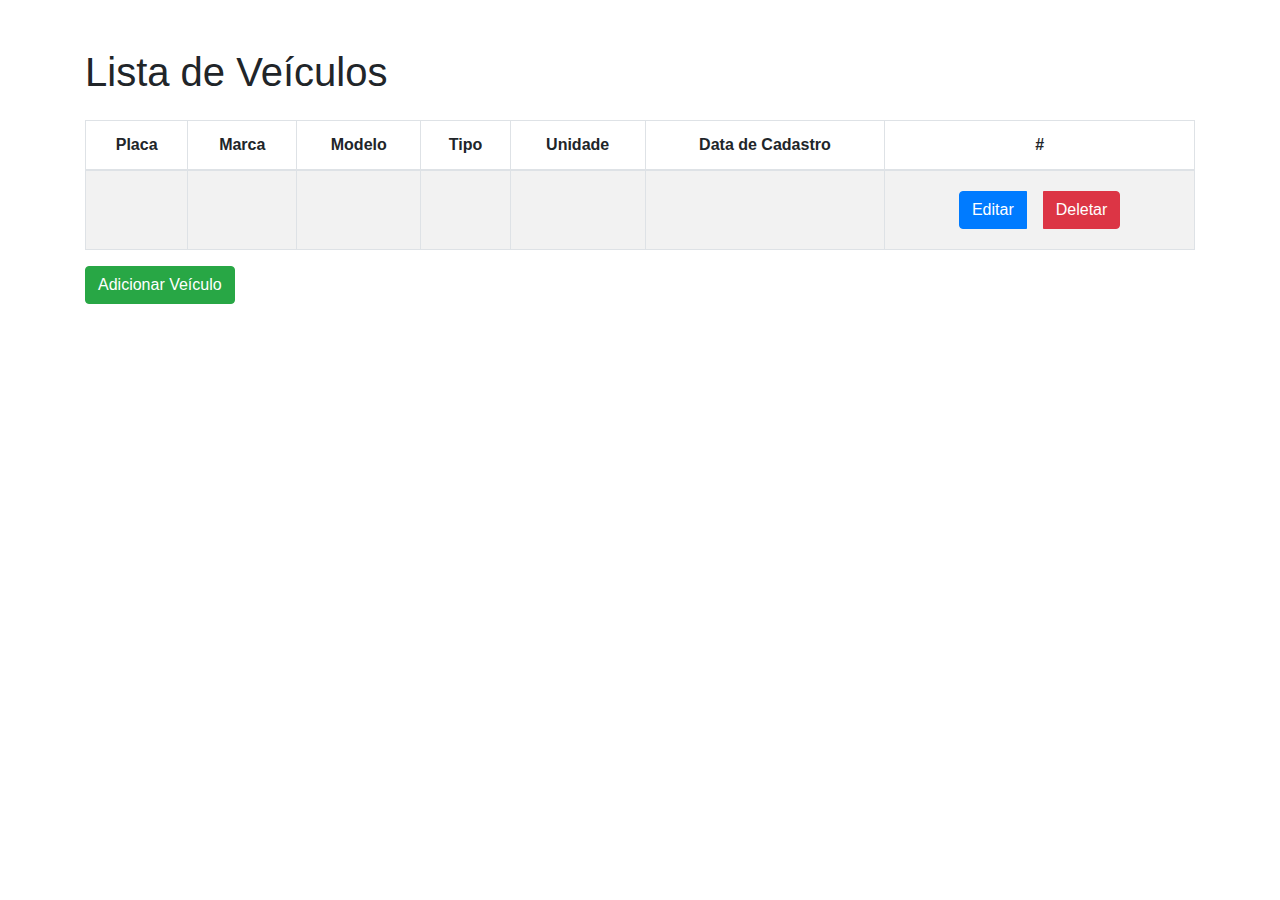
==== cadastro_veiculos/src/main/resources/templates/index.html @ 0e353e2e "CRUD VERSÃO COM TELAS" ====
<!DOCTYPE html>
<html lang="en" xmlns:th="http://www.thymeleaf.org">
<head>
    <meta charset="UTF-8">
    <meta name="viewport" content="width=device-width, initial-scale=1.0">
    <title>Cadastro de Veículos</title>
    <link rel="stylesheet" href="https://stackpath.bootstrapcdn.com/bootstrap/4.5.2/css/bootstrap.min.css">
</head>
<body>
<div class="mt-5 container">
    <h1 class="my-4">Lista de Veículos</h1>

    <!-- Tabela responsiva do Bootstrap -->
    <div class="table-responsive">
        <table class="table table-bordered table-striped">
            <thead>
            <tr>
                <th class="text-center">Placa</th>
                <th class="text-center">Marca</th>
                <th class="text-center">Modelo</th>
                <th class="text-center">Tipo</th>
                <th class="text-center">Unidade</th>
                <th class="text-center">Data de Cadastro</th>
                <th class="text-center">#</th>
            </tr>
            </thead>
            <tbody>
            <!-- Loop para exibir cada veículo -->
            <tr class="text-center" th:each="veiculo : ${veiculosAtivos}">
                <td class="text-center align-middle" th:text="${veiculo.placa}"></td>
                <td class="text-center align-middle" th:text="${veiculo.marca}"></td>
                <td class="text-center align-middle" th:text="${veiculo.modelo}"></td>
                <td class="text-center align-middle" th:text="${veiculo.tipo}"></td>
                <td class="text-center align-middle" th:text="${veiculo.unidade}"></td>
                <td class="text-center align-middle" th:text="${veiculo.dtCadastro}"></td>
                <td class="text-center align-middle">
                    <div class="btn-group">
                        <a class="m-2 btn btn-primary" th:href="@{/editar/{id}(id=${veiculo.codVeiculo})}" id="editar" type="button" >Editar</a>
                        <a class="m-2 btn btn-danger" th:href="@{/deletar/{id}(id=${veiculo.codVeiculo})}" id="deletar" type="button" >Deletar</a>
                    </div>
                </td>
            </tr>
            </tbody>
        </table>
    </div>



    <!-- Botão para adicionar novo veículo -->
    <a class="btn btn-success" th:href="@{/formulario}">Adicionar Veículo</a>
</div>

<!-- Adicionando o Bootstrap JS (opcional) -->
<script src="https://code.jquery.com/jquery-3.5.1.slim.min.js"></script>
<script src="https://cdn.jsdelivr.net/npm/@popperjs/core@2.5.4/dist/umd/popper.min.js"></script>
<script src="https://stackpath.bootstrapcdn.com/bootstrap/4.5.2/js/bootstrap.min.js"></script>

<!-- Script para confirmar a exclusão -->
<script th:inline="javascript">
    $(document).ready(function() {
        $('#deletar').click(function() {
            if (confirm("Tem certeza que deseja excluir este veículo?")) {
                window.location.href = document.getElementById("deletar").getAttribute("href");
            }
        });
    });
</script>
</body>
</html>
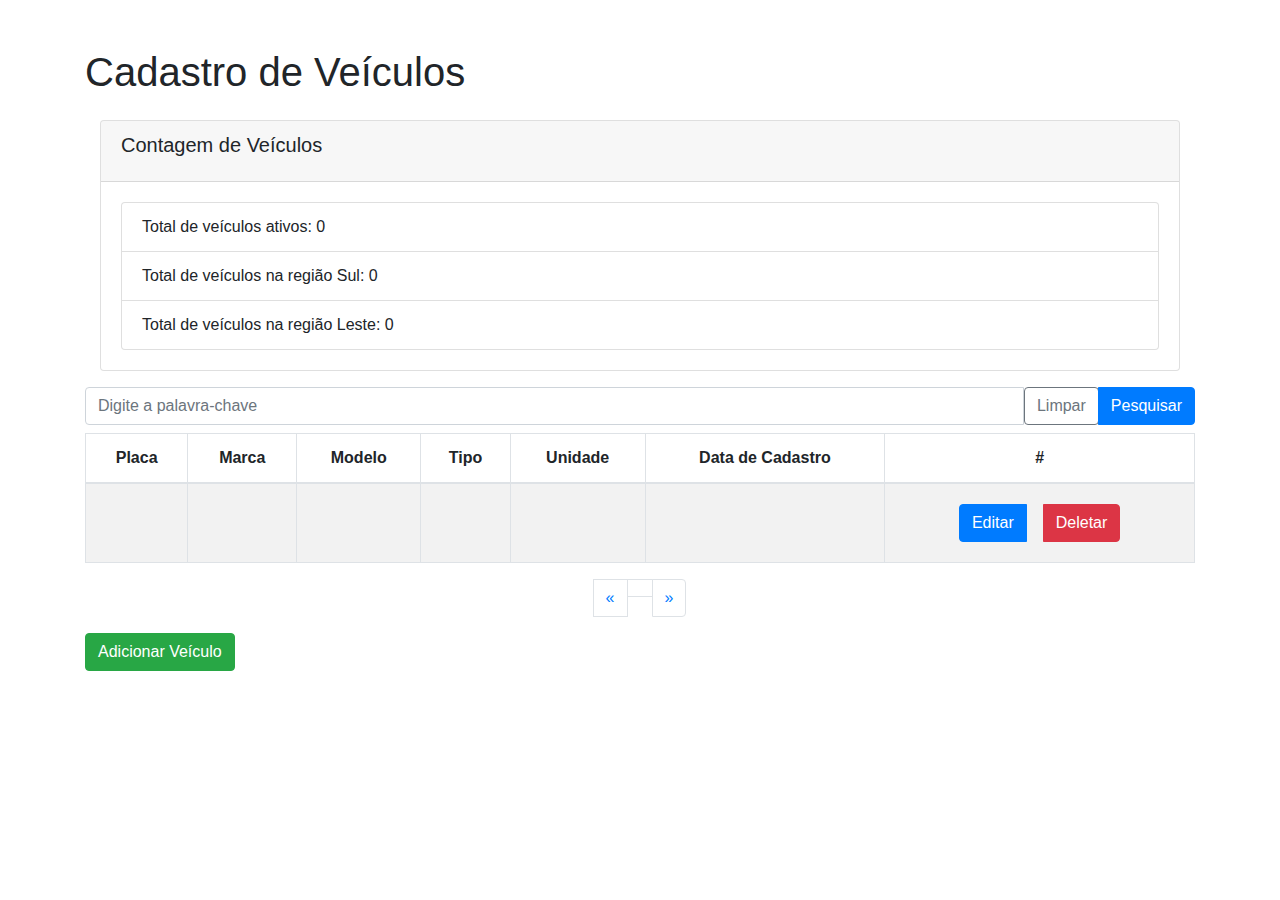
==== commit 4e578f30: "ajustando paginação" ====
--- a/cadastro_veiculos/src/main/resources/templates/index.html
+++ b/cadastro_veiculos/src/main/resources/templates/index.html
@@ -8,10 +8,35 @@
 </head>
 <body>
 <div class="mt-5 container">
-    <h1 class="my-4">Lista de Veículos</h1>
+    <h1 class="my-4">Cadastro de Veículos</h1>
 
     <!-- Tabela responsiva do Bootstrap -->
     <div class="table-responsive">
+        <div class="container mb-3">
+            <div class="card">
+                <div class="card-header">
+                    <h5 class="card-title">Contagem de Veículos</h5>
+                </div>
+                <div class="card-body">
+                    <ul class="list-group">
+                        <li class="list-group-item">Total de veículos ativos: <span th:text="${contagemVeiculos}">0</span></li>
+                        <li class="list-group-item">Total de veículos na região Sul: <span th:text="${contagemSul}">0</span></li>
+                        <li class="list-group-item">Total de veículos na região Leste: <span th:text="${contagemLeste}">0</span></li>
+                    </ul>
+                </div>
+            </div>
+        </div>
+
+        <form th:action="@{/}" method="get" class="d-flex align-items-center mb-2">
+            <div class="input-group">
+                <input type="text" name="pesquisa" class="form-control" placeholder="Digite a palavra-chave" th:value="${param.pesquisa}">
+                <button type="button" class="btn btn-outline-secondary" onclick="limparPesquisa()">Limpar</button>
+                <div class="input-group-append">
+                    <button type="submit" class="btn btn-primary">Pesquisar</button>
+                </div>
+            </div>
+        </form>
+
         <table class="table table-bordered table-striped">
             <thead>
             <tr>
@@ -35,7 +60,7 @@
                 <td class="text-center align-middle" th:text="${veiculo.dtCadastro}"></td>
                 <td class="text-center align-middle">
                     <div class="btn-group">
-                        <a class="m-2 btn btn-primary" th:href="@{/editar/{id}(id=${veiculo.codVeiculo})}" id="editar" type="button" >Editar</a>
+                        <a class="m-2 btn btn-primary" th:href="@{/edicao/{id}(id=${veiculo.codVeiculo})}" id="editar" type="button" >Editar</a>
                         <a class="m-2 btn btn-danger" th:href="@{/deletar/{id}(id=${veiculo.codVeiculo})}" id="deletar" type="button" >Deletar</a>
                     </div>
                 </td>
@@ -43,6 +68,27 @@
             </tbody>
         </table>
     </div>
+
+    <nav aria-label="Page navigation">
+        <ul class="pagination justify-content-center">
+            <li class="page-item">
+            <li class="page-item">
+                <a class="page-link" href="#" aria-label="Previous" th:href="@{'/?pagina=' + ${paginaAnterior}}">
+                    <span aria-hidden="true">&laquo;</span>
+                </a>
+            </li>
+            </li>
+            <li class="page-item" th:each="pagina : ${#numbers.sequence(0, totalPaginas - 1)}">
+                <a class="page-link" th:href="@{'/?pagina=' + ${pagina}} " th:text="${pagina + 1}"></a>
+            </li>
+            <li class="page-item">
+                <a class="page-link" href="#" aria-label="Next" th:href="@{'/?pagina=' + ${proximaPagina}}">
+                    <span aria-hidden="true">&raquo;</span>
+                </a>
+            </li>
+
+        </ul>
+    </nav>
 
 
 
@@ -57,13 +103,18 @@
 
 <!-- Script para confirmar a exclusão -->
 <script th:inline="javascript">
+    function limparPesquisa() {
+        document.getElementsByName("pesquisa")[0].value = "";
+        window.location.href = "/";
+    }
     $(document).ready(function() {
-        $('#deletar').click(function() {
-            if (confirm("Tem certeza que deseja excluir este veículo?")) {
-                window.location.href = document.getElementById("deletar").getAttribute("href");
+        $('#deletar').click(function(event) {
+            if (!confirm("Tem certeza que deseja excluir este veículo?")) {
+                event.preventDefault();
             }
         });
     });
 </script>
+
 </body>
 </html>
